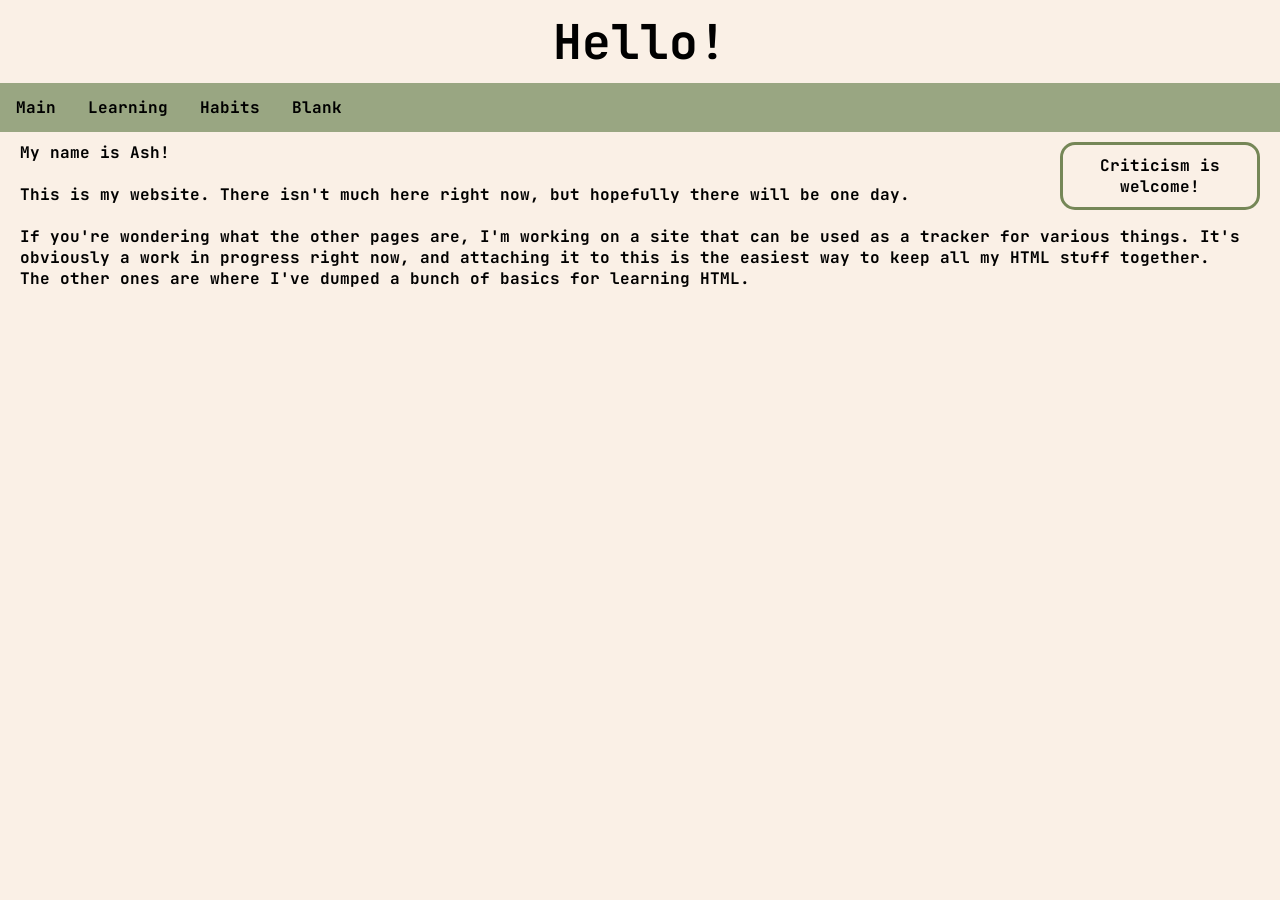
==== index.html @ e2b92310 "Fixed shit" ====
<!DOCTYPE html>
<html lang="en-UK">

<head>
    <Title>Ash : Home</Title>
    <link rel="stylesheet" href="stylesheet.css">
    <link rel="icon" type="image/x-icon" href="/Images/boid-circle.png">

</head>

<body>

    <h1>Hello!</h1>

    <nav id="pageheader">
        <ul>
            <li><a href="Main Page.html">Main</a></li>
            <li><a href="learning html features.html">Learning</a></li>
            <li><a href="Habit Traquer.html">Habits</a></li>
            <li><a href="blankpage2.html">Blank</a></li>
        </ul>
    </nav>

    <p id="boxmodel">Criticism is welcome!</p>

    <p> My name is Ash!</p>
    <br>
    <p> This is my website. There isn't much here right now, but hopefully there will be one day.</p>
    <br>
    <p> If you're wondering what the other pages are, I'm working on a site that can be used as a tracker for various
        things. It's obviously a work in progress right now, and attaching it to this is the easiest way to keep all my
        HTML stuff together.</p>
    <p> The other ones are where I've dumped a bunch of basics for learning HTML. </p>

</body>


</html>
---- stylesheet.css ----
@font-face {
    font-display: swap;
    font-family: 'JetBrains Mono';
    font-style: normal;
    font-weight: 700;
    src: url('../Fonts/jetbrains-mono-v23-latin-700.woff2') format('woff2');
}

body {
    background-color: linen;
    color: black;
    font-family: 'JetBrains Mono';
}

h1 {
    text-align: center;
    font-size: 300%;
    float: none;
    margin: 10px;
}

p {
    margin-left: 20px;
}

.confirm {
    float:left;
}

#pageheader {
    position: sticky;
    top: 0;
}

#boxmodel {
    text-align: center;
    width: 200px;
    border: 3px solid #758757;
    padding: 10px;
    margin: auto;
    border-radius: 15px;
    font-weight: 500;
    float: right;
    margin-right: 20px;
}

* {
    padding: 0;
    margin: 0;
    box-sizing: border-box;
}


button {
    float: left;
    margin:20px;
    background-color: lavender;
    border-radius: 10px;
    padding:5px;    

}


progress {

    float: left;
    margin-right: 20px;
    margin-left: 20px;
    background-color: lavender;
    -webkit-appearance: none;
    appearance: none;
    height: 20px;
    border-radius: 10px;
    border-color: rebeccapurple;
}

progress::-webkit-progress-bar {
    /* style rules background in chrome, edge, opera */
    background-color: lavender;
    border-radius: 5px;
}

progress::-webkit-progress-value {
    /* style rules chrome edge opera value bar colour */
    background-color: mediumpurple;
    border-radius: 5px;
    transition: width 0.4s ease-in;
}

progress::-moz-progress-bar {
    /* style rules ff equivalent to ::-webkit-progress-value */
    background-color: mediumpurple;
    border-radius: 5px;
    transition: width 0.4s ease-in;
}




ul {
    list-style-type: none;
    margin-top: 10px;
    margin-bottom: 10px;
    width: 100%;
    overflow: hidden;
    background-color: #99A682;
}

ul li {
    float: left;
}

ul li a {
    display: block;
    color: black;
    text-align: center;
    padding: 14px 16px;
    text-decoration: none;
}

ul li a:hover {
    background-color: #758757;
    border-radius: 5px;
}
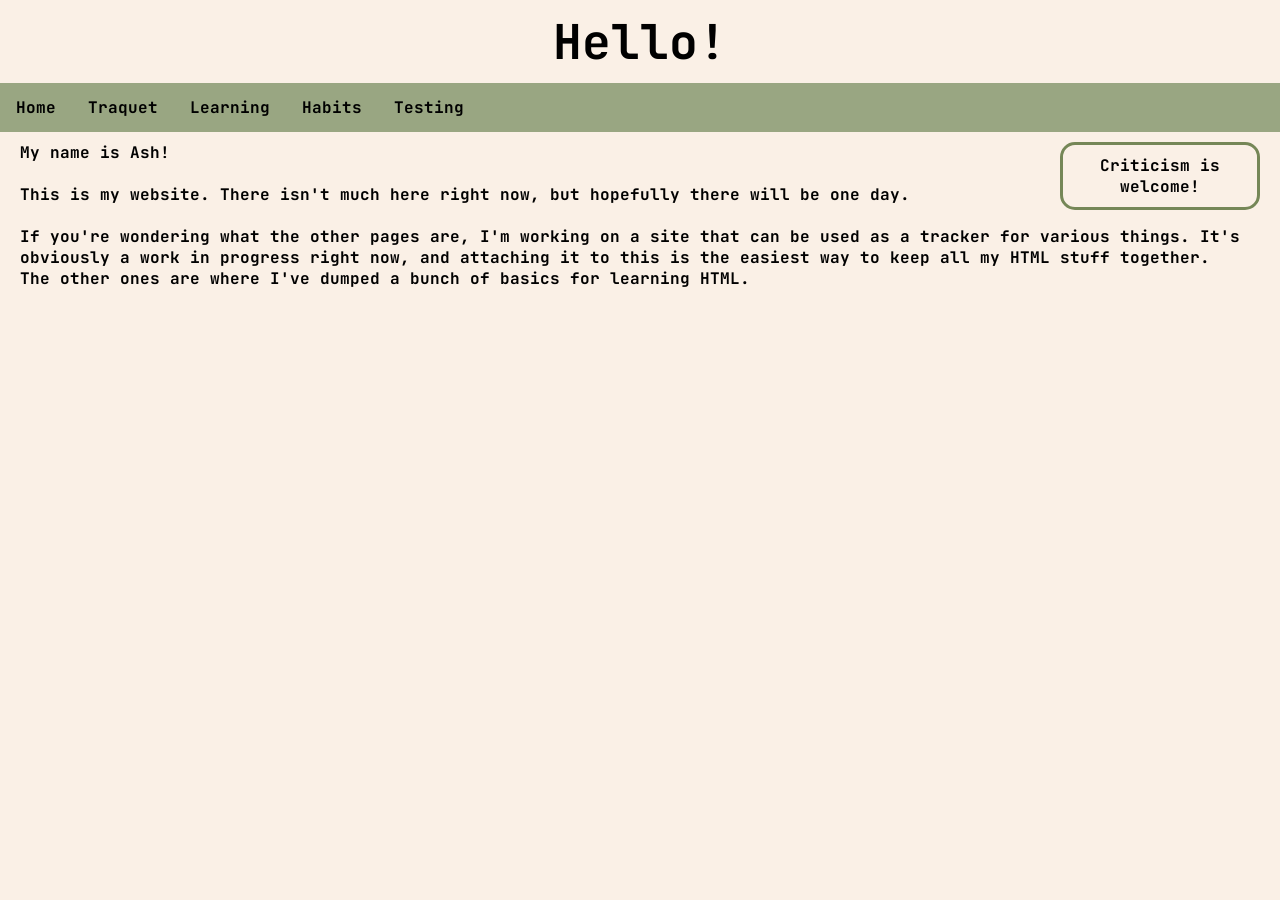
==== commit 15ed0470: "Moving files and adding text not very interesting" ====
--- a/index.html
+++ b/index.html
@@ -3,8 +3,9 @@
 
 <head>
     <Title>Ash : Home</Title>
-    <link rel="stylesheet" href="stylesheet.css">
+    <link rel="stylesheet" href="/Other/stylesheet.css">
     <link rel="icon" type="image/x-icon" href="/Images/boid-circle.png">
+    <script src="/Other/myScript.js"></script>
 
 </head>
 
@@ -14,10 +15,11 @@
 
     <nav id="pageheader">
         <ul>
-            <li><a href="Main Page.html">Main</a></li>
-            <li><a href="learning html features.html">Learning</a></li>
-            <li><a href="Habit Traquer.html">Habits</a></li>
-            <li><a href="blankpage2.html">Blank</a></li>
+            <li><a href="/index.html">Home</a></li>
+            <li><a href="/Traquet-Home/">Traquet</a></li>
+            <li><a href="/Learning/">Learning</a></li>
+            <li><a href="/Traquet-Habits/">Habits</a></li>
+            <li><a href="/Testing/">Testing</a></li>
         </ul>
     </nav>
 
--- a/Other/stylesheet.css
+++ b/Other/stylesheet.css
@@ -0,0 +1,137 @@
+@font-face {
+    font-display: swap;
+    font-family: 'JetBrains Mono';
+    font-style: normal;
+    font-weight: 700;
+    src: url('../Fonts/jetbrains-mono-v23-latin-700.woff2') format('woff2');
+}
+
+body {
+    background-color: linen;
+    color: black;
+    font-family: 'JetBrains Mono';
+}
+
+h1 {
+    text-align: center;
+    font-size: 300%;
+    float: none;
+    margin: 10px;
+}
+
+p {
+    margin-left: 20px;
+}
+
+.confirm {
+    float:left;
+}
+
+#pageheader {
+    position: sticky;
+    top: 0;
+}
+
+#boxmodel {
+    text-align: center;
+    width: 200px;
+    border: 3px solid #758757;
+    padding: 10px;
+    margin: auto;
+    border-radius: 15px;
+    font-weight: 500;
+    float: right;
+    margin-right: 20px;
+}
+
+* {
+    padding: 0;
+    margin: 0;
+    box-sizing: border-box;
+}
+
+
+button {
+    float: left;
+    margin:20px;
+    background-color: lavender;
+    border-radius: 10px;
+    padding:5px;    
+
+}
+
+
+progress {
+
+    float: left;
+    margin-right: 20px;
+    margin-left: 20px;
+    background-color: lavender;
+    -webkit-appearance: none;
+    appearance: none;
+    height: 20px;
+    border-radius: 10px;
+    border-color: rebeccapurple;
+}
+
+progress::-webkit-progress-bar {
+    /* style rules background in chrome, edge, opera */
+    background-color: lavender;
+    border-radius: 5px;
+}
+
+progress::-webkit-progress-value {
+    /* style rules chrome edge opera value bar colour */
+    background-color: mediumpurple;
+    border-radius: 5px;
+    transition: width 0.4s ease-in;
+}
+
+progress::-moz-progress-bar {
+    /* style rules ff equivalent to ::-webkit-progress-value */
+    background-color: mediumpurple;
+    border-radius: 5px;
+    transition: width 0.4s ease-in;
+}
+
+
+#webkit {
+            /* WebKit */
+            -webkit-appearance: slider-vertical !important;
+            /* Mozilla */
+            -moz-appearance: slider-vertical;
+            /* Opera */
+            -o-appearance: slider-vertical;
+            /* Internet Explorer */
+            -ms-appearance: slider-vertical;
+            /* CSS3 */
+            appearance: slider-vertical;
+        }
+
+
+
+ul {
+    list-style-type: none;
+    margin-top: 10px;
+    margin-bottom: 10px;
+    width: 100%;
+    overflow: hidden;
+    background-color: #99A682;
+}
+
+ul li {
+    float: left;
+}
+
+ul li a {
+    display: block;
+    color: black;
+    text-align: center;
+    padding: 14px 16px;
+    text-decoration: none;
+}
+
+ul li a:hover {
+    background-color: #758757;
+    border-radius: 5px;
+}
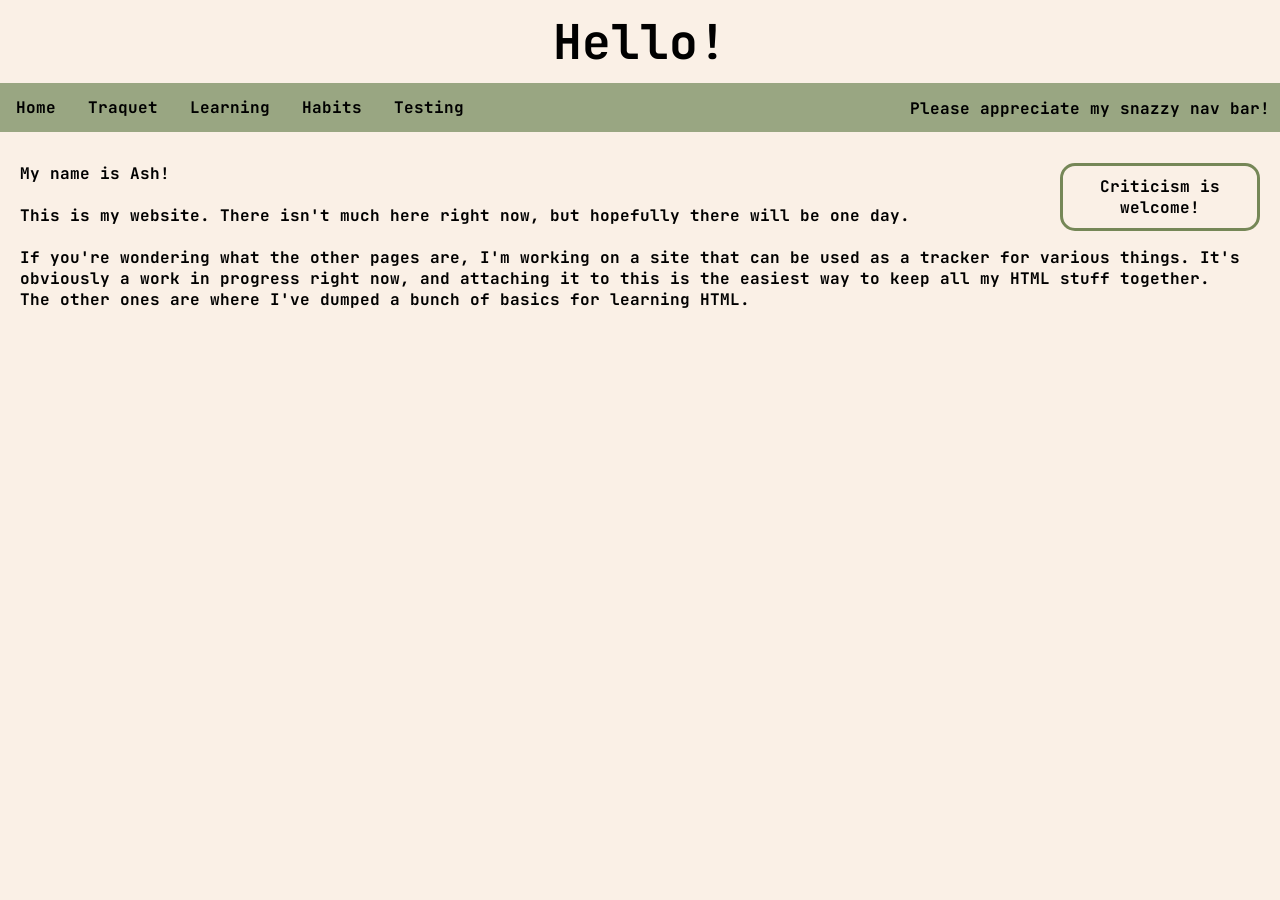
==== commit 53486101: "Mostly aesthetic changes fixed the nav bar a bit, added some more text, etc etc blah blah blah" ====
--- a/index.html
+++ b/index.html
@@ -6,22 +6,13 @@
     <link rel="stylesheet" href="/Other/stylesheet.css">
     <link rel="icon" type="image/x-icon" href="/Images/boid-circle.png">
     <script src="/Other/myScript.js"></script>
-
 </head>
 
 <body>
 
     <h1>Hello!</h1>
 
-    <nav id="pageheader">
-        <ul>
-            <li><a href="/index.html">Home</a></li>
-            <li><a href="/Traquet-Home/">Traquet</a></li>
-            <li><a href="/Learning/">Learning</a></li>
-            <li><a href="/Traquet-Habits/">Habits</a></li>
-            <li><a href="/Testing/">Testing</a></li>
-        </ul>
-    </nav>
+    <div id="navbar-placeholder"></div>
 
     <p id="boxmodel">Criticism is welcome!</p>
 
@@ -34,6 +25,7 @@
         HTML stuff together.</p>
     <p> The other ones are where I've dumped a bunch of basics for learning HTML. </p>
 
+    <script>window.onload = doNavBar()</script>
 </body>
 
 
--- a/Other/stylesheet.css
+++ b/Other/stylesheet.css
@@ -19,15 +19,23 @@
     margin: 10px;
 }
 
+h2 {
+    margin-left: 20px;
+}
+
 p {
     margin-left: 20px;
 }
 
-.confirm {
-    float:left;
+#fonts {
+    font-size: 150%;
 }
 
-#pageheader {
+.confirm {
+    float: left;
+}
+
+#navbar-placeholder {
     position: sticky;
     top: 0;
 }
@@ -53,10 +61,10 @@
 
 button {
     float: left;
-    margin:20px;
+    margin: 20px;
     background-color: lavender;
     border-radius: 10px;
-    padding:5px;    
+    padding: 5px;
 
 }
 
@@ -96,17 +104,17 @@
 
 
 #webkit {
-            /* WebKit */
-            -webkit-appearance: slider-vertical !important;
-            /* Mozilla */
-            -moz-appearance: slider-vertical;
-            /* Opera */
-            -o-appearance: slider-vertical;
-            /* Internet Explorer */
-            -ms-appearance: slider-vertical;
-            /* CSS3 */
-            appearance: slider-vertical;
-        }
+    /* WebKit */
+    -webkit-appearance: slider-vertical !important;
+    /* Mozilla */
+    -moz-appearance: slider-vertical;
+    /* Opera */
+    -o-appearance: slider-vertical;
+    /* Internet Explorer */
+    -ms-appearance: slider-vertical;
+    /* CSS3 */
+    appearance: slider-vertical;
+}
 
 
 
@@ -134,4 +142,8 @@
 ul li a:hover {
     background-color: #758757;
     border-radius: 5px;
+}
+
+img {
+    align-items: centre;
 }
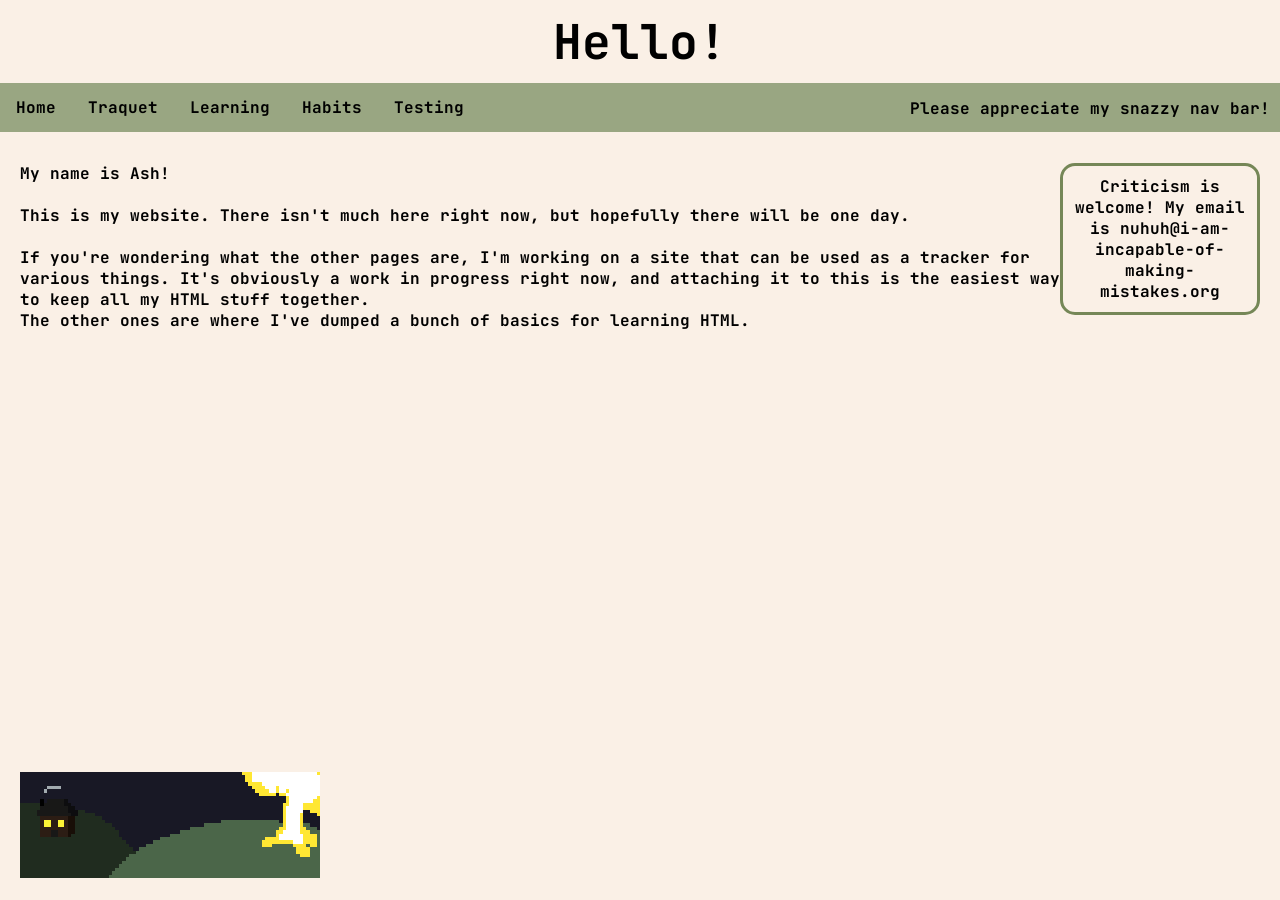
==== commit 85f3b5e1: "gif" ====
--- a/index.html
+++ b/index.html
@@ -14,7 +14,7 @@
 
     <div id="navbar-placeholder"></div>
 
-    <p id="boxmodel">Criticism is welcome!</p>
+    <p id="boxmodel">Criticism is welcome! My email is nuhuh@i-am-incapable-of-making-mistakes.org</p>
 
     <p> My name is Ash!</p>
     <br>
@@ -25,6 +25,29 @@
         HTML stuff together.</p>
     <p> The other ones are where I've dumped a bunch of basics for learning HTML. </p>
 
+<br>
+<br>
+<br>
+<br>
+<br>
+<br>
+<br>
+<br>
+<br>
+<br>
+<br>
+<br>
+<br>
+<br>
+<br>
+<br>
+<br>
+<br>
+<br>
+<br>
+<br>
+
+    <img width="300px"  src="/Images/AshButton.gif" alt="my gif :3">
     <script>window.onload = doNavBar()</script>
 </body>
 
--- a/Other/stylesheet.css
+++ b/Other/stylesheet.css
@@ -146,4 +146,7 @@
 
 img {
     align-items: centre;
+    image-rendering: pixelated;
+    image-rendering: -moz-crisp-edges;
+    margin-left: 20px;
 }
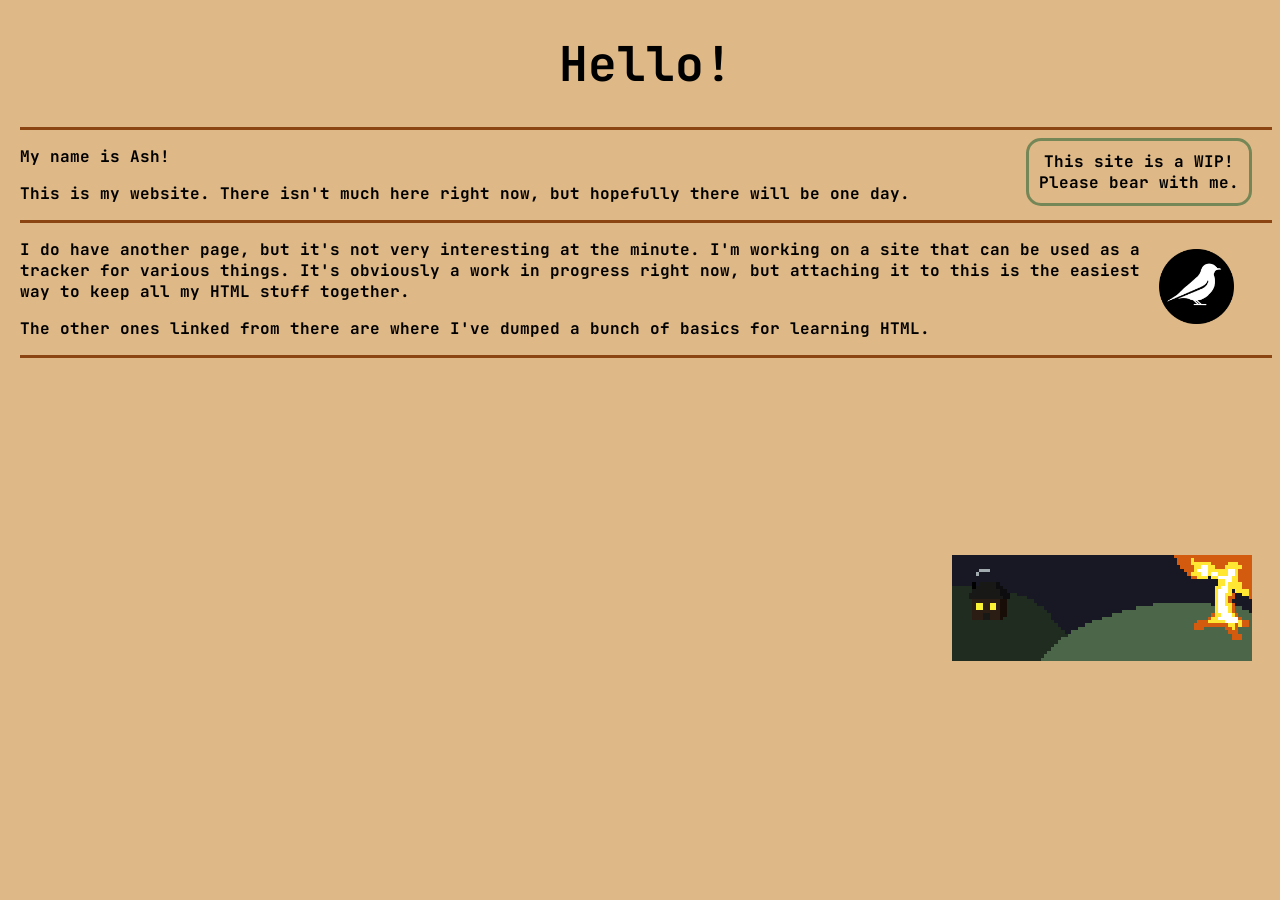
==== commit 4f180cdd: "seperated sylesheets got one for my page and one for traquet" ====
--- a/index.html
+++ b/index.html
@@ -3,52 +3,46 @@
 
 <head>
     <Title>Ash : Home</Title>
-    <link rel="stylesheet" href="/Other/stylesheet.css">
+    <link rel="stylesheet" href="/Other/My-Stylesheet.css">
     <link rel="icon" type="image/x-icon" href="/Images/boid-circle.png">
-    <script src="/Other/myScript.js"></script>
+    <script src="/Other/My-Script"></script>
+    <meta name="viewport" content="width=device-width,initial-scale=1">
 </head>
 
 <body>
 
+
     <h1>Hello!</h1>
+    <hr>
+    
+    <p id="boxmodelA">This site is a WIP! Please bear with me.</p>
+    <p> My name is Ash!</p>
+    <p> This is my website. There isn't much here right now, but hopefully there will be one day.</p>
+    <hr>
 
-    <div id="navbar-placeholder"></div>
+    <p id="boxmodelB">
+        <button id="TraquetButton" onclick="location.href='/Traquet-Home/'"><img width="75px"
+                src="/Images/boid-circle.png" alt="logo"></button>
 
-    <p id="boxmodel">Criticism is welcome! My email is nuhuh@i-am-incapable-of-making-mistakes.org</p>
+    </p>
+    <p> I do have another page, but it's not very interesting at the minute. I'm working on a site that can be used as a
+        tracker for various
+        things. It's obviously a work in progress right now, but attaching it to this is the easiest way to keep all my
+        HTML stuff together.</p>
+    <p> The other ones linked from there are where I've dumped a bunch of basics for learning HTML. </p>
+    <hr>
 
-    <p> My name is Ash!</p>
     <br>
-    <p> This is my website. There isn't much here right now, but hopefully there will be one day.</p>
     <br>
-    <p> If you're wondering what the other pages are, I'm working on a site that can be used as a tracker for various
-        things. It's obviously a work in progress right now, and attaching it to this is the easiest way to keep all my
-        HTML stuff together.</p>
-    <p> The other ones are where I've dumped a bunch of basics for learning HTML. </p>
+    <br>
+    <br>
+    <br>
+    <br>
+    <br>
+    <br>
+    <br>
 
-<br>
-<br>
-<br>
-<br>
-<br>
-<br>
-<br>
-<br>
-<br>
-<br>
-<br>
-<br>
-<br>
-<br>
-<br>
-<br>
-<br>
-<br>
-<br>
-<br>
-<br>
-
-    <img width="300px"  src="/Images/AshButton.gif" alt="my gif :3">
-    <script>window.onload = doNavBar()</script>
+    <img id="gif" width="300px" src="/Images/AshButton.gif" alt="my gif :3">
 </body>
 
 
--- a/Other/My-Stylesheet.css
+++ b/Other/My-Stylesheet.css
@@ -0,0 +1,70 @@
+@font-face {
+    font-display: swap;
+    font-family: 'JetBrains Mono';
+    font-style: normal;
+    font-weight: 700;
+    src: url('../Fonts/jetbrains-mono-v23-latin-700.woff2') format('woff2');
+}
+
+body {
+    background-color:burlywood;
+    color: black;
+    font-family: 'JetBrains Mono';
+    margin-left: 20px;
+}
+
+h1 {
+    text-align: center;
+    font-size: 300%;
+    float: none;
+}
+
+hr{height: 3px;
+background-color:saddlebrown;
+border: none;}
+
+#boxmodelA{
+    text-align: center;
+    width:200px;
+    border: 3px solid #758757;
+    padding: 10px;
+    margin: auto;
+    border-radius: 15px;
+    font-weight: 500;
+    float: right;
+    margin-right: 20px;
+}
+
+#TraquetButton {
+    align-items: center;
+    background-color: #00000000;
+    padding:5px;
+    margin:5px;
+    border-radius: 100%;
+    border: 5px;
+}
+
+#TraquetButton:hover {
+    background-color: black;
+}
+
+#TraquetButton:active {
+    background-color: #758757;
+}
+
+#boxmodelB{
+    text-align: center;
+    padding: 8px;
+    margin: auto;
+    font-weight: 500;
+    float: right;
+    margin-right: 20px;
+}
+
+#gif {
+    float:right;
+    image-rendering: pixelated;
+    image-rendering: -moz-crisp-edges;
+    margin-right: 20px;
+    margin-bottom: 50px;
+}
